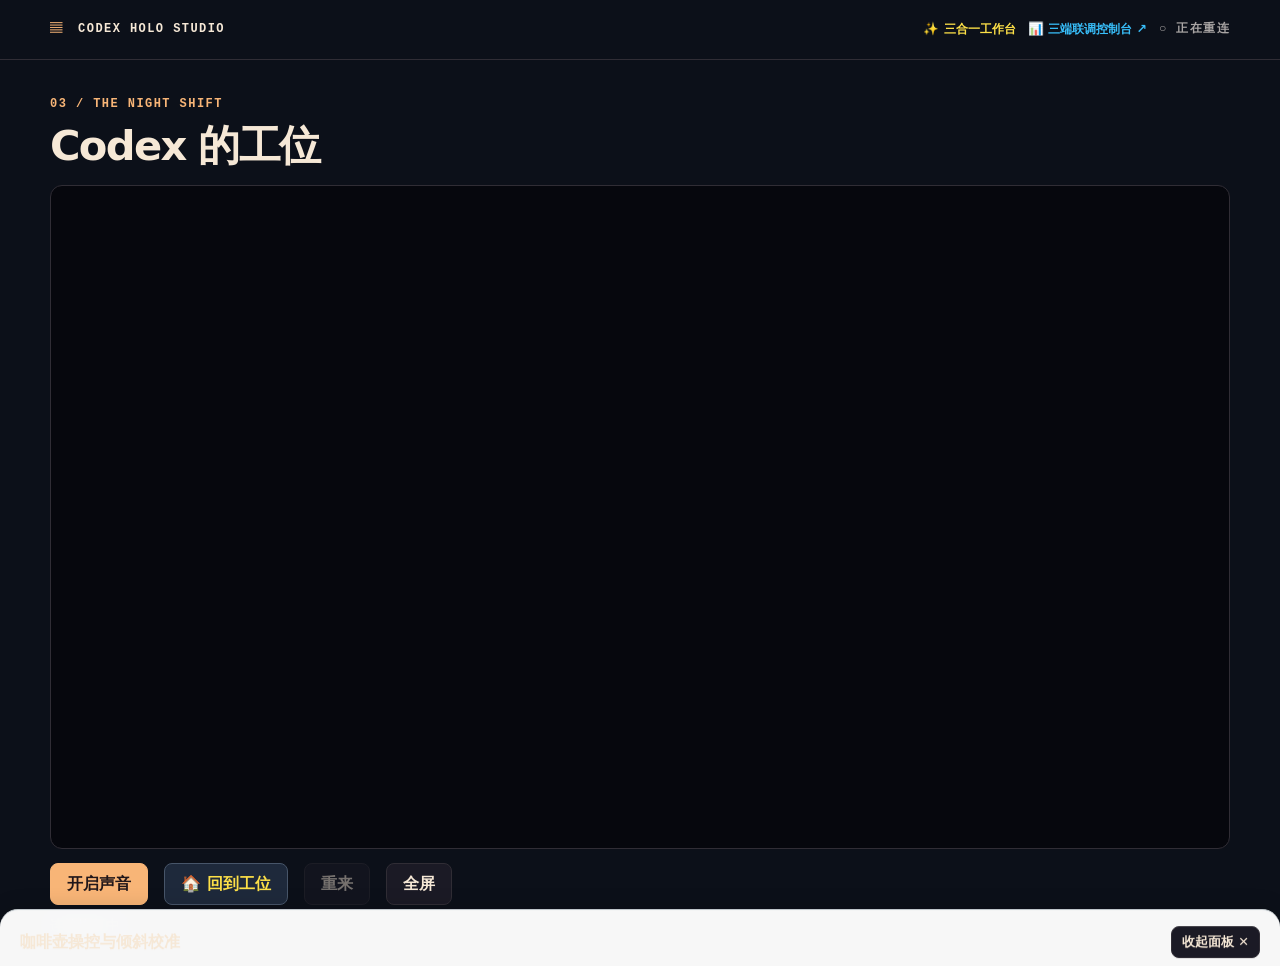
==== coffee/index.html @ 961d7fb4 "feat: 初始化 Codex 全息桌宠三合一互动工作台 (倒咖啡/挖土搓澡/羽毛球)" ====
<!doctype html>
<html lang="zh-CN">
<head>
  <meta charset="utf-8">
  <meta name="viewport" content="width=device-width, initial-scale=1, viewport-fit=cover, user-scalable=no">
  <meta name="theme-color" content="#0c1019">
  <title>Codex 全息桌宠 · 三端联动交互端</title>
  <link rel="stylesheet" href="/coffee/coffee.css">
  <script defer src="/coffee/pixel.js"></script>
  <script defer src="/coffee/liquid.js"></script>
  <script defer src="/coffee/strike_holo.js"></script>
  <script defer src="/coffee/coffee.js"></script>
</head>
<body>
  <header>
    <a class="brand" href="/coffee"><span>▤</span> CODEX HOLO STUDIO</a>
    <div style="display:flex;align-items:center;gap:12px;">
      <a href="/" style="font-size:0.78rem;color:#fde047;font-weight:700;">✨ 三合一工作台</a>
      <a href="/strike/dash" style="font-size:0.78rem;color:#38bdf8;font-weight:700;">📊 三端联调控制台 ↗</a>
      <span class="link-state" id="connection" role="status">连接中</span>
    </div>
  </header>

  <main id="lobby" hidden>
    <div class="intro">
      <p class="eyebrow">THREE-SCREEN INTERACTIVE SYSTEM</p>
      <h1>给 Codex<br>倒咖啡 &amp; 挖土搓澡<span>。</span></h1>
      <p class="subtitle">支持电脑透明桌宠 + 手机 3D 全息金字塔 + iPhone 触控推浴缸/拧旋钮/海绵搓澡与倾斜倒咖啡无缝联动。</p>
      <div class="lobby-actions">
        <a class="primary" id="iphone" href="/coffee/bath">🛁 打开手机泡澡搓澡端 ↗</a>
        <a class="primary" id="iphone-pour" href="/coffee/pour" style="background:#38bdf8;border-color:#38bdf8;">☕ 打开手机倒咖啡端 ↗</a>
        <a href="/strike/dash">📊 三端同屏联调中枢 ↗</a>
      </div>
    </div>
    <div class="stage preview">
      <canvas id="cover" width="480" height="270" aria-label="像素风夜间工位"></canvas>
    </div>
    <div class="setup">
      <section>
        <span class="eyebrow">01 / IPHONE TOUCH &amp; BATH</span>
        <h2>📱 苹果触控：推浴缸 · 调水温 · 海绵搓澡</h2>
        <p id="bath-address"></p>
        <p>小人甩泥罢工弄脏后，在手机端向上推入木桶浴缸、旋转水龙头旋钮调节水温（过烫变红龙虾跳出水面），再用清洁海绵擦为电脑背向桌宠擦除泥斑（搓头会猛扭头弹出大黑问号❓）！</p>
        <a href="/coffee/bath">进入手机泡澡与搓澡端 ↗</a>
      </section>
      <section>
        <span class="eyebrow">02 / 3D HOLOGRAM PYRAMID</span>
        <h2>🔮 手机 3D 全息：挖土罢工 &amp; 木桶泡澡</h2>
        <p>承接跨屏 900ms 变装走出、高速挥铲残影、3 种随机彩蛋、愤怒 5 阶段演化、4.5 倍景深迎面甩泥、以及彩色泡沫小黄鸭木桶泡澡。</p>
        <a id="holo-strike-link" href="/coffee/holo?mode=strike&faces=4">打开四面全息挖土/泡澡 ↗</a>
        <p id="holo-address"></p>
      </section>
      <section>
        <span class="eyebrow">03 / WORKSTATION &amp; COFFEE</span>
        <h2>💻 电脑桌宠工位 &amp; 跨屏倒咖啡</h2>
        <p id="iphone-address"></p>
        <p>保留完整跨屏倒咖啡联动，支持手指直接触控拖拽倾斜或陀螺仪倒咖啡，满杯 80% 小人走来接杯说 Thanks！</p>
        <a href="/coffee/pour">打开倒咖啡页 ↗</a> · <a href="/coffee/desk">在浏览器预览工位 ↗</a>
      </section>
    </div>
  </main>

  <main id="scene" hidden>
    <!-- iPhone 顶层悬浮状态栏 (支持一键切换 ☕倒咖啡 ⇄ 🛁泡澡搓澡) -->
    <div class="pour-top-bar" id="pour-bar" hidden>
      <div class="pour-pill" id="pour-status">☕ 咖啡壶已就绪</div>
      <div style="display:flex;gap:8px;align-items:center;">
        <button class="mode-switch-pill" id="touch-mode-switch" type="button">🛁 切到泡澡搓澡</button>
        <button class="gear-toggle" id="gear-btn" aria-label="调试与设置">⚙️</button>
      </div>
    </div>

    <!-- 满杯或状态达成悬浮提示 -->
    <div class="pour-toast" id="pour-toast" hidden></div>

    <div class="scene-title">
      <div>
        <p class="eyebrow" id="scene-kicker"></p>
        <h1 id="scene-name"></h1>
      </div>
      <output id="amount"></output>
    </div>

    <div class="stage" id="stage">
      <canvas id="screen" aria-label="跨屏动画舞台"></canvas>
    </div>

    <!-- ====================================================================
         iPhone 触控端专属：全息泡澡与电脑桌宠搓澡三步交互层 (#bath-touch-layer)
         ==================================================================== -->
    <div class="bath-touch-layer" id="bath-touch-layer" hidden>
      <!-- 顶部步骤导航条 -->
      <div class="bath-steps-nav">
        <button type="button" class="bath-step-tab active" data-step="push" id="tab-step-push">① 推入浴缸</button>
        <button type="button" class="bath-step-tab" data-step="knob" id="tab-step-knob">② 旋钮放水调温</button>
        <button type="button" class="bath-step-tab" data-step="scrub" id="tab-step-scrub">③ 清洁海绵搓澡</button>
        <button type="button" class="bath-step-tab" id="btn-back-office-top" style="background:#334155;color:#fde047;">🏠 回工位</button>
      </div>

      <!-- 第一步：手指向上推入浴缸到全息盒子 -->
      <div class="bath-step-panel" id="panel-step-push">
        <div class="bath-card-header">
          <span class="bath-badge">STEP 1 · 手势跨屏投送</span>
          <h2>向上滑动，把温水木桶浴缸推进全息盒！</h2>
          <p id="push-sub-hint">小人甩泥罢工弄脏啦！按住下方像素木桶浴缸，用力向上一滑推入全息投影中心。</p>
        </div>
        <div class="tub-push-zone" id="tub-push-zone">
          <div class="push-arrows">
            <span>▲</span><span>▲</span><span>向上用力推屏入场</span><span>▲</span><span>▲</span>
          </div>
          <canvas id="tub-push-canvas" width="320" height="240"></canvas>
        </div>
        <div class="bath-quick-row">
          <button type="button" class="bath-primary-btn" id="btn-quick-push">🚀 向上推入浴缸 (或直接手势上滑)</button>
        </div>
      </div>

      <!-- 第二步：旋转水龙头旋钮放水与调节水温（冷/温/烫） -->
      <div class="bath-step-panel" id="panel-step-knob" hidden>
        <div class="bath-card-header">
          <span class="bath-badge">STEP 2 · 旋钮放水与水温控制</span>
          <h2 id="knob-title">旋转水龙头旋钮 · 控制彩色泡泡与水温</h2>
          <p id="knob-reaction-text">😌 当前水温 42°C (温水舒适)：全息小人正眯着眼享受泡泡浴，黄色橡皮小鸭子在水面晃悠～</p>
        </div>

        <div class="knob-interactive-area">
          <!-- 左侧温度计与泡泡计 -->
          <div class="thermo-card">
            <div class="thermo-label">🌡️ 实时水温</div>
            <div class="thermo-val" id="thermo-val-text">42°C 温暖</div>
            <div class="thermo-bar-wrap">
              <div class="thermo-bar-fill" id="thermo-bar-fill" style="height:45%;"></div>
            </div>
            <div class="thermo-scale">
              <span style="color:#ef4444;">🔥 烫 (&gt;72°)</span>
              <span style="color:#4ade80;">🛁 温 (35~68°)</span>
              <span style="color:#38bdf8;">❄️ 冷 (&lt;30°)</span>
            </div>
          </div>

          <!-- 中央可旋转水龙头旋钮 Canvas -->
          <div class="faucet-knob-box">
            <canvas id="faucet-knob-canvas" width="210" height="210"></canvas>
            <div class="knob-hint">👆 手指绕圈旋转旋钮调温放水</div>
          </div>
        </div>

        <div class="knob-sliders-box">
          <label class="BathSliderRow">
            <span>🌡️ 水温调节 (拧到过烫变红龙虾跳出水面)</span>
            <input type="range" id="bath-temp-slider" min="18" max="92" value="42">
          </label>
          <label class="BathSliderRow">
            <span>🫧 彩色肥皂泡泡浓度</span>
            <input type="range" id="bath-foam-slider" min="25" max="100" value="75">
          </label>
        </div>

        <div class="bath-preset-btns">
          <button type="button" class="preset-btn cold" data-temp="24">❄️ 偏冷 24°C</button>
          <button type="button" class="preset-btn warm" data-temp="42">🛁 舒服温水 42°C</button>
          <button type="button" class="preset-btn hot" data-temp="86">🦞 拧到过烫 86°C (龙虾跳!)</button>
        </div>

        <div class="bath-quick-row">
          <button type="button" class="bath-primary-btn green" id="btn-go-scrub">🧽 泡好啦！走回电脑桌宠搓澡去污 ➔</button>
        </div>
      </div>

      <!-- 第三步：变身为粗糙的黄色/绿色清洁海绵擦（搓澡巾），滑动为电脑桌宠搓澡 -->
      <div class="bath-step-panel" id="panel-step-scrub" hidden>
        <div class="bath-card-header">
          <span class="bath-badge">STEP 3 · 玩偶去污保洁海绵擦</span>
          <h2 id="scrub-title">滑动海绵擦为电脑桌宠去泥污 (<span id="scrub-pct-text">0%</span>)</h2>
          <p id="scrub-reaction-text">👉 在【后背去污区】左右滑动：小人舒服眯眼哼哼，冒雪白泡沫；若滑到上方【头部禁区】，小人会瞬间僵住猛扭头弹出大黑问号【❓】！</p>
        </div>

        <div class="sponge-pad-wrap" id="sponge-pad-wrap">
          <canvas id="sponge-pad-canvas" width="340" height="290"></canvas>
        </div>

        <div class="bath-preset-btns">
          <button type="button" class="preset-btn warm" id="btn-sim-scrub-back">🧽 舒服搓后背 (+20%)</button>
          <button type="button" class="preset-btn hot" id="btn-sim-scrub-head">❓ 故意搓到头 (扭头弹黑问号!)</button>
          <button type="button" class="preset-btn cold" id="btn-sim-scrub-finish">✨ 一键洗净冒金星 (100%)</button>
        </div>
      </div>
    </div>

    <!-- 普通控制区 (全息端与工位端) -->
    <div class="controls" id="controls">
      <button class="primary" id="arm">开启声音</button>
      <button id="layout" hidden>切到四面</button>
      <button id="flip" hidden>反转入口朝向</button>
      <button id="mode-toggle" hidden>切到挖土</button>
      <button id="return-office-btn" style="background:#1e293b;border-color:#475569;color:#fde047;">🏠 回到工位</button>
      <button id="reset">重来</button>
    </div>

    <p class="note" id="note" aria-live="polite"></p>

    <!-- iPhone 抽屉式调试面板 -->
    <div class="pour-panel" id="pour-drawer">
      <div class="pour-panel-row">
        <strong>咖啡壶操控与倾斜校准</strong>
        <button id="close-drawer" style="min-height:32px;padding:4px 10px;font-size:0.8rem;">收起面板 ✕</button>
      </div>
      <div class="pour-panel-row">
        <button class="primary" id="arm-tilt">启用真机倾斜</button>
        <label id="tilt-control">滑条倾倒 <input id="tilt" type="range" min="0" max="100" value="0" aria-label="咖啡壶倾斜角度"></label>
        <button id="reset-pour">重新倒一杯</button>
      </div>
      <p class="note" id="pour-note" style="margin:0;font-size:0.8rem;"></p>
      <details class="tilt-setup" id="pour-setup">
        <summary>提示：也可直接在咖啡壶画面上按住向左滑动倾倒（无需证书）</summary>
        <div class="setup-buttons">
          <a class="setup-btn" id="profile-link" href="/coffee/ios-profile.mobileconfig">① 下载本机描述文件 (真机陀螺仪可选) ⬇</a>
          <a class="setup-btn dark tilt-url" href="/coffee/pour">④ 打开 HTTPS 倾斜入口 ↗</a>
        </div>
        <p>直接在屏幕上向左拖动手指即可顺畅倒咖啡！若需使用 iOS 硬件陀螺仪，可按上方步骤安装证书后开启。</p>
      </details>
    </div>
  </main>
</body>
</html>
---- coffee/coffee.css ----
:root {
  color-scheme: dark;
  --bg: #0c1019;
  --text: #f6e8d6;
  --muted: #a9a5a4;
  --line: #302d35;
  --gold: #f8b577;
  --green: #a2dfc8;
  font-family: system-ui, -apple-system, "PingFang SC", "Microsoft YaHei", sans-serif;
  background: var(--bg);
  color: var(--text);
}

* {
  box-sizing: border-box;
  -webkit-tap-highlight-color: transparent;
}

body {
  margin: 0;
  min-height: 100dvh;
}

button, a, input {
  touch-action: manipulation;
}

button, a {
  color: inherit;
}

a {
  text-decoration: none;
}

button {
  font: inherit;
}

a:hover {
  color: var(--gold);
}

button:focus-visible, a:focus-visible, input:focus-visible {
  outline: 2px solid var(--green);
  outline-offset: 4px;
}

[hidden] {
  display: none !important;
}

header {
  height: 60px;
  border-bottom: 1px solid var(--line);
  padding: 0 max(20px, calc((100vw - 1180px) / 2));
  display: flex;
  align-items: center;
  justify-content: space-between;
  gap: 16px;
}

.brand, .eyebrow, .link-state, output {
  font: 600 0.75rem/1.4 ui-monospace, Consolas, monospace;
  letter-spacing: 0.12em;
}

.brand span {
  color: var(--gold);
  margin-right: 6px;
}

.link-state {
  color: var(--muted);
  white-space: nowrap;
}

.link-state[data-online="true"] {
  color: var(--green);
}

main {
  width: min(1180px, calc(100% - 40px));
  margin: 0 auto;
  padding: 36px 0 24px;
}

#lobby {
  display: grid;
  grid-template-columns: 0.85fr 1.15fr;
  gap: 36px;
  align-items: center;
}

.eyebrow {
  margin: 0 0 11px;
  color: var(--gold);
}

h1 {
  margin: 0;
  font-size: clamp(2rem, 5.5vw, 4.4rem);
  line-height: 1.08;
  letter-spacing: -0.04em;
}

h1 span {
  color: var(--gold);
}

.subtitle, .note, .setup p {
  color: var(--muted);
  line-height: 1.65;
}

.lobby-actions, .controls {
  display: flex;
  gap: 12px 16px;
  align-items: center;
  flex-wrap: wrap;
}

.lobby-actions {
  margin-top: 24px;
}

.primary, button {
  display: inline-flex;
  align-items: center;
  justify-content: center;
  min-height: 42px;
  padding: 8px 16px;
  border-radius: 8px;
  border: 1px solid var(--line);
  background: #1b1a25;
  cursor: pointer;
  font-weight: 600;
  transition: all 0.15s ease;
}

.primary {
  background: var(--gold);
  border-color: var(--gold);
  color: #21171a;
  font-weight: 700;
}

.primary:hover {
  background: #ffd2a7;
  color: #21171a;
}

button:active, .primary:active {
  transform: translateY(1px);
}

button:disabled {
  opacity: 0.45;
  cursor: default;
}

.stage {
  background: #06070d;
  border: 1px solid var(--line);
  border-radius: 12px;
  overflow: hidden;
}

.stage canvas {
  display: block;
  width: 100%;
  height: 100%;
  object-fit: contain;
  image-rendering: pixelated;
}

.preview {
  aspect-ratio: 16 / 9;
}

.setup {
  grid-column: 1 / -1;
  border-top: 1px solid var(--line);
  display: grid;
  grid-template-columns: repeat(3, 1fr);
  gap: 28px;
  padding-top: 25px;
}

.setup h2 {
  font-size: 1.1rem;
  margin: 8px 0 12px;
}

.setup a {
  color: var(--green);
}

.setup p, .setup summary {
  font-size: 0.85rem;
  overflow-wrap: anywhere;
}

.setup p {
  margin: 7px 0;
}

.setup summary {
  cursor: pointer;
  color: var(--gold);
}

.scene-title {
  display: flex;
  align-items: flex-end;
  justify-content: space-between;
  gap: 15px;
  margin-bottom: 16px;
}

.scene-title h1 {
  font-size: clamp(1.6rem, 4vw, 2.6rem);
}

output {
  color: var(--gold);
  font-size: 1.25rem;
  white-space: nowrap;
}

.controls {
  margin-top: 14px;
}

label {
  display: flex;
  align-items: center;
  gap: 9px;
  color: var(--muted);
  min-height: 42px;
}

input[type=range] {
  accent-color: var(--gold);
  width: 130px;
}

.note {
  font-size: 0.85rem;
  min-height: 2em;
  margin: 9px 0 0;
}

body[data-role=holo] main {
  max-width: 720px;
}

body[data-role=holo] .stage {
  height: min(65dvh, 520px);
  background: #000;
  border-color: #222;
}

body[data-role=desk] .stage {
  aspect-ratio: 16 / 9;
  max-height: 69dvh;
}

body.cinema {
  background: #000;
  overflow: hidden;
}

body.cinema header, body.cinema .scene-title, body.cinema .controls, body.cinema .note {
  display: none;
}

body.cinema #scene, body.cinema .stage {
  position: fixed;
  inset: 0;
  width: 100%;
  height: 100%;
  max-height: none;
  max-width: none;
  margin: 0;
  padding: 0;
  border: 0;
  border-radius: 0;
  aspect-ratio: auto;
}

body.cinema[data-role=holo] #screen {
  object-position: center;
}

body.cinema #exit {
  display: block;
  position: fixed;
  right: 12px;
  top: 12px;
  opacity: 0.4;
  z-index: 10;
}

body.apk.cinema #exit, body.strike-view.cinema #exit {
  display: none;
}

/* ==============================================================
   iPhone 苹果倒咖啡 & 泡澡搓澡专属样式
   ============================================================== */
body[data-role=pour], body[data-role=bath] {
  background: #ffffff !important;
  color: #252b2d;
  --muted: #626e73;
  --line: #e2e8ea;
  --gold: #966030;
  color-scheme: light;
  overflow: hidden;
}

body[data-role=pour] header, body[data-role=bath] header {
  display: none !important;
}

.pour-top-bar {
  position: fixed;
  top: env(safe-area-inset-top, 10px);
  left: 12px;
  right: 12px;
  height: 44px;
  display: flex;
  align-items: center;
  justify-content: space-between;
  z-index: 150;
  pointer-events: none;
}

.pour-top-bar > * {
  pointer-events: auto;
}

.pour-pill {
  background: rgba(255, 255, 255, 0.94);
  border: 1px solid #dbe2e5;
  box-shadow: 0 2px 8px rgba(0, 0, 0, 0.06);
  padding: 6px 12px;
  border-radius: 20px;
  font: 700 0.78rem ui-monospace, Consolas, monospace;
  color: #394246;
  backdrop-filter: blur(8px);
  transition: all 0.25s ease;
}

.pour-pill.warning {
  background: rgba(255, 244, 215, 0.96);
  border-color: #eed08d;
  color: #8c5b1c;
}

.pour-pill.full {
  background: rgba(232, 250, 238, 0.96);
  border-color: #9fe2b6;
  color: #1a6d36;
}

.mode-switch-pill {
  background: linear-gradient(135deg, #0284c7, #0369a1);
  color: #ffffff !important;
  border: none !important;
  min-height: 36px;
  padding: 6px 12px;
  border-radius: 20px;
  font-size: 0.78rem;
  font-weight: 700;
  box-shadow: 0 3px 10px rgba(2, 132, 199, 0.3);
}

.mode-switch-pill.alert-bath {
  background: linear-gradient(135deg, #ea580c, #dc2626);
  animation: pillBounce 0.75s infinite alternate;
}

@keyframes pillBounce {
  from { transform: scale(1); }
  to { transform: scale(1.06); }
}

.pour-toast {
  position: fixed;
  top: 64px;
  left: 50%;
  transform: translateX(-50%);
  background: rgba(24, 24, 32, 0.94);
  color: #fff;
  padding: 10px 18px;
  border-radius: 24px;
  font-size: 0.85rem;
  font-weight: 700;
  box-shadow: 0 6px 20px rgba(0, 0, 0, 0.25);
  z-index: 160;
  pointer-events: auto;
  text-align: center;
  max-width: 92vw;
  cursor: pointer;
}

.gear-toggle {
  background: rgba(255, 255, 255, 0.92);
  border: 1px solid #dbe2e5;
  width: 38px;
  height: 38px;
  min-height: 38px;
  padding: 0;
  border-radius: 50%;
  font-size: 1.1rem;
  color: #495458;
}

body[data-role=pour] main#scene, body[data-role=bath] main#scene {
  position: fixed;
  inset: 0;
  width: 100%;
  height: 100dvh;
  margin: 0;
  padding: 0;
  max-width: none;
  background: #ffffff;
}

body[data-role=pour] .scene-title, body[data-role=bath] .scene-title,
body[data-role=pour] #controls, body[data-role=bath] #controls {
  display: none !important;
}

body[data-role=pour] .stage, body[data-role=bath] .stage {
  position: absolute;
  inset: 0;
  width: 100%;
  height: 100%;
  max-height: none;
  border: 0;
  border-radius: 0;
  background: #ffffff;
}

/* ==============================================================
   iPhone 泡澡与搓澡三步交互层 (#bath-touch-layer)
   ============================================================== */
.bath-touch-layer {
  position: fixed;
  inset: 0;
  padding: calc(env(safe-area-inset-top, 10px) + 52px) 14px calc(env(safe-area-inset-bottom, 10px) + 12px);
  background: linear-gradient(180deg, #f0f9ff 0%, #e0f2fe 50%, #f8fafc 100%);
  color: #0f172a;
  z-index: 120;
  display: flex;
  flex-direction: column;
  gap: 10px;
  overflow-y: auto;
}

.bath-steps-nav {
  display: flex;
  gap: 6px;
  justify-content: center;
  flex-wrap: wrap;
}

.bath-step-tab {
  flex: 1;
  min-width: 76px;
  min-height: 36px;
  padding: 6px 8px;
  border-radius: 10px;
  font-size: 0.76rem;
  font-weight: 700;
  background: #e2e8f0 !important;
  border: 1px solid #cbd5e1 !important;
  color: #334155 !important;
}

.bath-step-tab.active {
  background: #0284c7 !important;
  border-color: #0284c7 !important;
  color: #ffffff !important;
  box-shadow: 0 3px 10px rgba(2, 132, 199, 0.28);
}

.bath-step-panel {
  flex: 1;
  background: rgba(255, 255, 255, 0.92);
  border: 1px solid #bae6fd;
  border-radius: 18px;
  padding: 14px;
  box-shadow: 0 8px 24px rgba(15, 23, 42, 0.06);
  display: flex;
  flex-direction: column;
  justify-content: space-between;
  gap: 10px;
}

.bath-card-header {
  text-align: center;
}

.bath-badge {
  display: inline-block;
  background: #e0f2fe;
  color: #0369a1;
  font-size: 0.7rem;
  font-weight: 800;
  padding: 3px 10px;
  border-radius: 999px;
  letter-spacing: 0.06em;
  margin-bottom: 4px;
}

.bath-card-header h2 {
  font-size: 1.08rem;
  margin: 2px 0 4px;
  color: #0f172a;
}

.bath-card-header p {
  font-size: 0.8rem;
  color: #475569;
  margin: 0;
  line-height: 1.45;
}

.tub-push-zone {
  flex: 1;
  display: flex;
  flex-direction: column;
  align-items: center;
  justify-content: center;
  background: radial-gradient(circle at 50% 60%, #e0f2fe, #f8fafc 75%);
  border: 2px dashed #38bdf8;
  border-radius: 16px;
  padding: 8px;
  touch-action: none;
  user-select: none;
  cursor: grab;
}

.push-arrows {
  display: flex;
  gap: 8px;
  align-items: center;
  font-size: 0.78rem;
  font-weight: 800;
  color: #0284c7;
  margin-bottom: 4px;
  animation: arrowFloat 1s infinite alternate ease-in-out;
}

@keyframes arrowFloat {
  from { transform: translateY(2px); }
  to { transform: translateY(-4px); }
}

.tub-push-zone canvas, .faucet-knob-box canvas, .sponge-pad-wrap canvas {
  max-width: 100%;
  height: auto;
  image-rendering: pixelated;
  touch-action: none;
}

.knob-interactive-area {
  display: flex;
  align-items: center;
  justify-content: center;
  gap: 14px;
  flex-wrap: wrap;
}

.thermo-card {
  background: #f8fafc;
  border: 1px solid #cbd5e1;
  border-radius: 14px;
  padding: 10px 12px;
  display: flex;
  flex-direction: column;
  align-items: center;
  gap: 6px;
  min-width: 115px;
}

.thermo-label {
  font-size: 0.74rem;
  font-weight: 700;
  color: #64748b;
}

.thermo-val {
  font-size: 0.95rem;
  font-weight: 800;
  color: #0f172a;
}

.thermo-bar-wrap {
  width: 22px;
  height: 96px;
  background: #e2e8f0;
  border-radius: 999px;
  padding: 3px;
  display: flex;
  align-items: flex-end;
  border: 1px solid #94a3b8;
}

.thermo-bar-fill {
  width: 100%;
  border-radius: 999px;
  background: linear-gradient(0deg, #38bdf8 0%, #4ade80 50%, #ef4444 100%);
  transition: height 0.15s ease;
}

.thermo-scale {
  display: flex;
  flex-direction: column;
  gap: 2px;
  font-size: 0.68rem;
  font-weight: 700;
}

.faucet-knob-box {
  display: flex;
  flex-direction: column;
  align-items: center;
  touch-action: none;
  cursor: grab;
}

.knob-hint {
  font-size: 0.74rem;
  font-weight: 700;
  color: #0284c7;
  margin-top: 2px;
}

.knob-sliders-box {
  display: flex;
  flex-direction: column;
  gap: 6px;
  background: #f1f5f9;
  padding: 8px 12px;
  border-radius: 12px;
}

.BathSliderRow {
  display: flex;
  justify-content: space-between;
  align-items: center;
  min-height: 28px;
  font-size: 0.76rem;
  font-weight: 700;
  color: #334155;
}

.BathSliderRow input[type=range] {
  width: 42%;
  accent-color: #0284c7;
}

.bath-preset-btns {
  display: flex;
  gap: 8px;
  flex-wrap: wrap;
}

.preset-btn {
  flex: 1;
  min-width: 92px;
  min-height: 38px;
  padding: 6px 10px;
  border-radius: 10px;
  font-size: 0.76rem;
  font-weight: 800;
  border: none !important;
}

.preset-btn.cold {
  background: #e0f2fe !important;
  color: #0369a1 !important;
}

.preset-btn.warm {
  background: #dcfce7 !important;
  color: #15803d !important;
}

.preset-btn.hot {
  background: #fee2e2 !important;
  color: #b91c1c !important;
}

.bath-quick-row {
  display: flex;
  gap: 8px;
}

.bath-primary-btn {
  width: 100%;
  min-height: 44px;
  border-radius: 12px;
  background: linear-gradient(135deg, #0284c7, #0369a1) !important;
  color: #ffffff !important;
  border: none !important;
  font-size: 0.9rem;
  font-weight: 800;
  box-shadow: 0 4px 12px rgba(2, 132, 199, 0.3);
}

.bath-primary-btn.green {
  background: linear-gradient(135deg, #16a34a, #15803d) !important;
  box-shadow: 0 4px 12px rgba(22, 163, 74, 0.3);
}

.sponge-pad-wrap {
  flex: 1;
  display: flex;
  align-items: center;
  justify-content: center;
  background: #0f172a;
  border: 2px solid #38bdf8;
  border-radius: 16px;
  padding: 6px;
  touch-action: none;
  user-select: none;
  cursor: pointer;
}

/* 抽屉式调试控制面板 */
.pour-panel {
  position: fixed;
  bottom: 0;
  left: 0;
  right: 0;
  background: rgba(255, 255, 255, 0.97);
  border-top: 1px solid #dbe2e5;
  border-radius: 18px 18px 0 0;
  padding: 16px 20px calc(16px + env(safe-area-inset-bottom, 0px));
  box-shadow: 0 -4px 20px rgba(0, 0, 0, 0.12);
  backdrop-filter: blur(12px);
  z-index: 170;
  transform: translateY(105%);
  transition: transform 0.28s cubic-bezier(0.2, 0.9, 0.3, 1);
  display: flex;
  flex-direction: column;
  gap: 12px;
  max-height: 85dvh;
  overflow-y: auto;
}

.pour-panel.open {
  transform: translateY(0);
}

.pour-panel-row {
  display: flex;
  align-items: center;
  justify-content: space-between;
  gap: 12px;
  flex-wrap: wrap;
}

body[data-role=pour] .primary, body[data-role=bath] .primary {
  background: #27211f;
  border-color: #27211f;
  color: #fff;
  font-weight: 600;
}

.setup-buttons {
  display: flex;
  flex-direction: column;
  gap: 8px;
  margin: 10px 0 6px;
}

.setup-btn {
  display: flex;
  align-items: center;
  justify-content: center;
  min-height: 44px;
  border-radius: 10px;
  background: #f3e6d8;
  border: 1px solid #e0c7ad;
  color: #6b3f1c !important;
  font-weight: 700;
  font-size: 0.9rem;
  text-decoration: none;
}

.setup-btn.dark {
  background: #27211f;
  border-color: #27211f;
  color: #fff !important;
}

@media (max-width: 690px) {
  header {
    height: 52px;
  }
  main {
    padding-top: 25px;
  }
  #lobby {
    grid-template-columns: 1fr;
    gap: 22px;
  }
  .setup {
    grid-template-columns: 1fr;
    gap: 22px;
  }
}
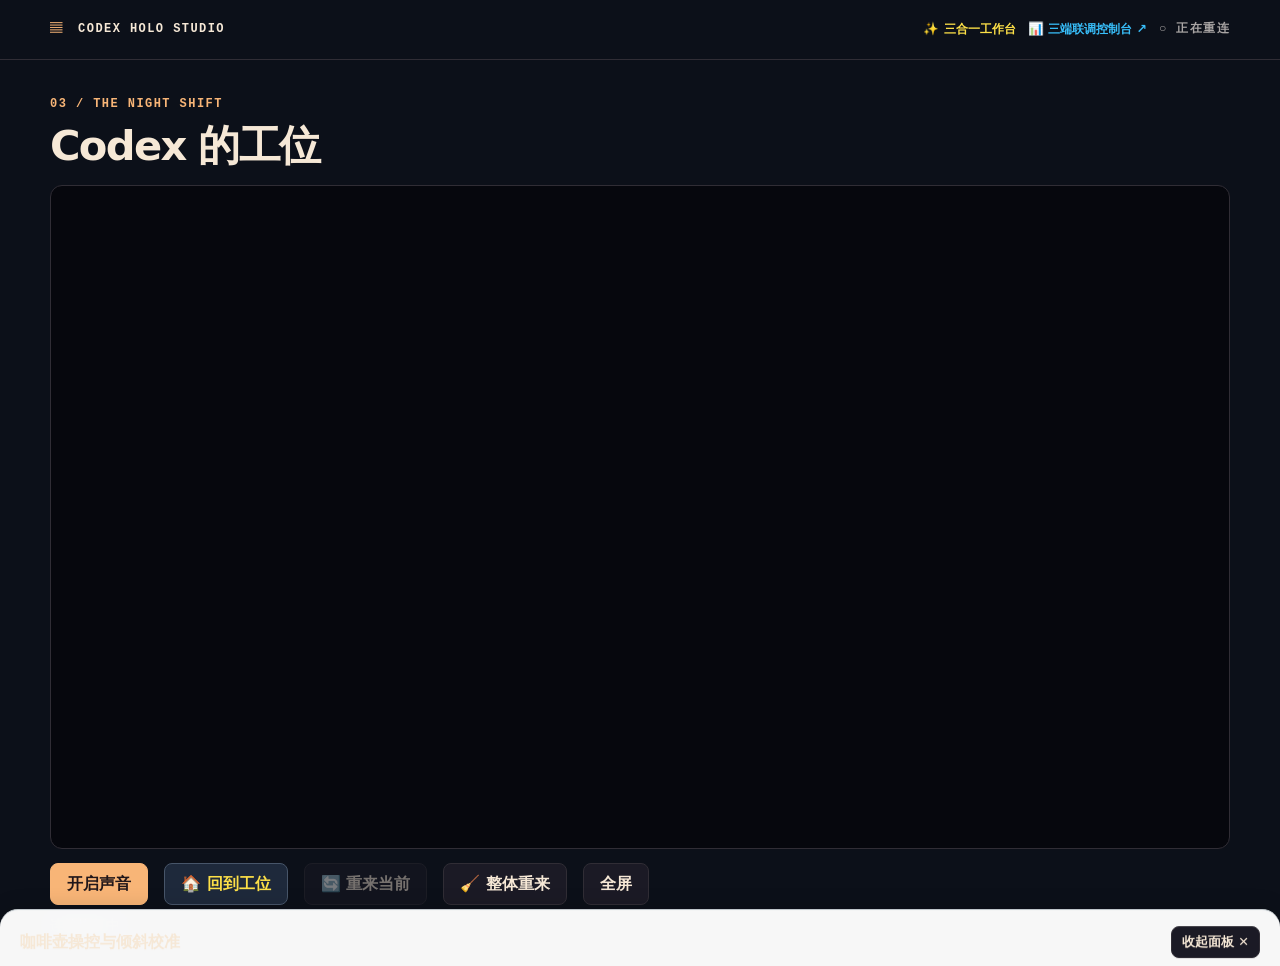
==== commit 999d4967: "fix: 全面修复空白电脑兼容、多端状态机、纯ASCII启动器、防闪黑框与动态扫码适配" ====
--- a/coffee/index.html
+++ b/coffee/index.html
@@ -193,8 +193,10 @@
       <button id="layout" hidden>切到四面</button>
       <button id="flip" hidden>反转入口朝向</button>
       <button id="mode-toggle" hidden>切到挖土</button>
+      <button id="mode-badminton-btn" hidden>🏸 切羽毛球</button>
       <button id="return-office-btn" style="background:#1e293b;border-color:#475569;color:#fde047;">🏠 回到工位</button>
-      <button id="reset">重来</button>
+      <button id="reset">🔄 重来当前</button>
+      <button id="reset-all-btn">🧹 整体重来</button>
     </div>
 
     <p class="note" id="note" aria-live="polite"></p>
